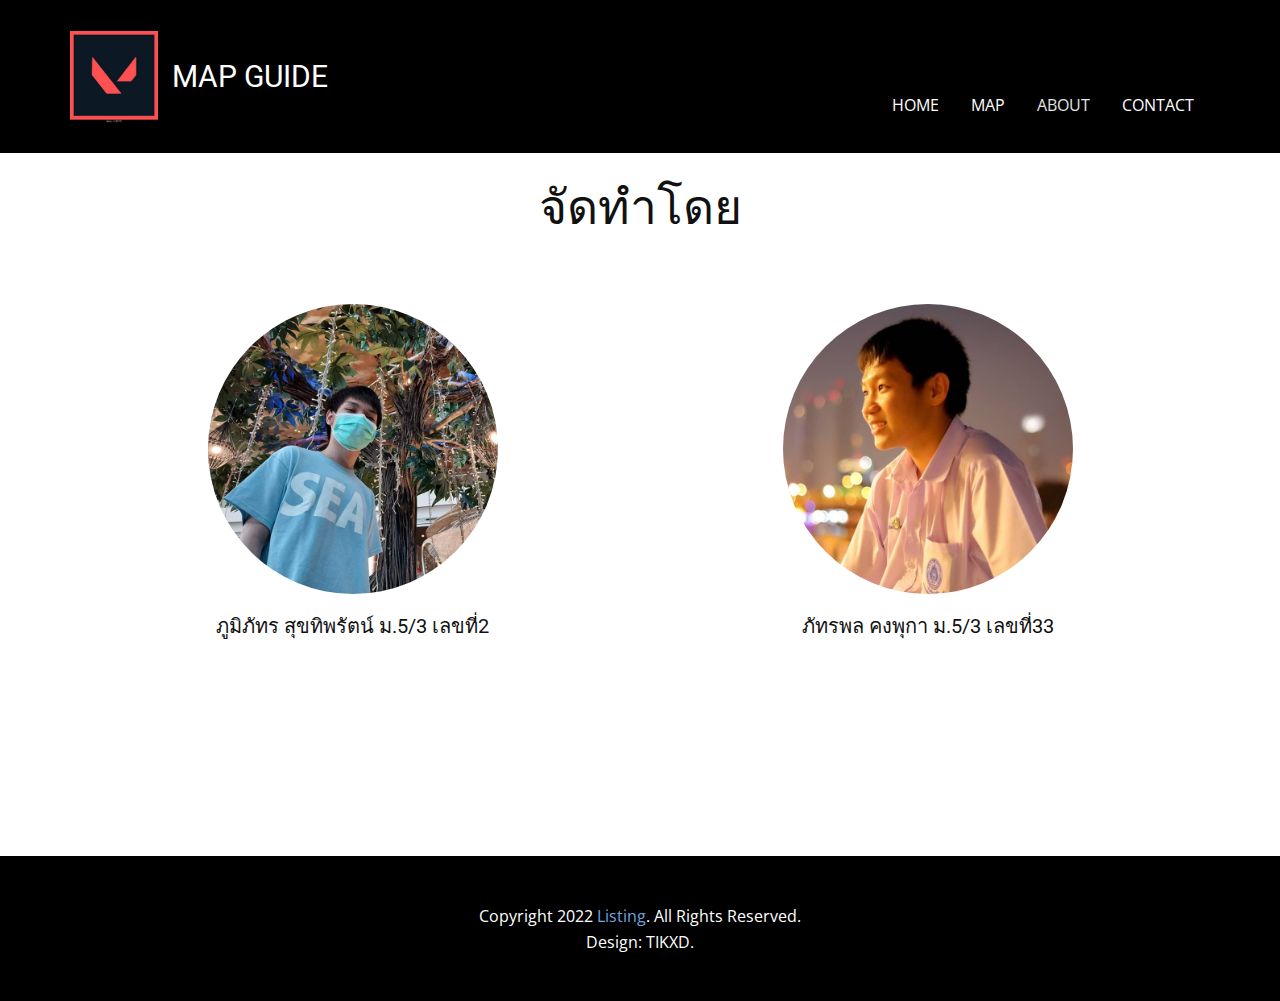
==== ABOUT.html @ f5d33d81 "ส่งงาน" ====
<!DOCTYPE html>
<html style="font-size: 16px;">
  <head>
    <meta name="viewport" content="width=device-width, initial-scale=1.0">
    <meta charset="utf-8">
    <meta name="keywords" content="จัดทำโดย">
    <meta name="description" content="">
    <meta name="page_type" content="np-template-header-footer-from-plugin">
    <title>ABOUT</title>
    <link rel="stylesheet" href="css/TIKXD.css" media="screen">
<link rel="stylesheet" href="css/ABOUT.css" media="screen">
    <script class="u-script" type="text/javascript" src="js/jquery.js" defer=""></script>
    <script class="u-script" type="text/javascript" src="js/TIKXD.js" defer=""></script>
    <meta name="generator" content="TIKXD v.1.2.56">
    <link id="u-theme-google-font" rel="stylesheet" href="https://fonts.googleapis.com/css?family=Roboto:100,100i,300,300i,400,400i,500,500i,700,700i,900,900i|Open+Sans:300,300i,400,400i,600,600i,700,700i,800,800i">
    
    
    <script type="application/ld+json">{
		"@context": "http://schema.org",
		"@type": "Organization",
		"name": "",
		"logo": "images/2cbyxtc.jpg"
}</script>
    <meta name="theme-color" content="#73a3de">
    <meta property="og:title" content="ABOUT">
    <meta property="og:type" content="website">
  </head>
  <body class="u-body"><header class="u-align-center u-black u-clearfix u-header u-header" id="sec-489c"><div class="u-clearfix u-sheet u-valign-middle-md u-valign-middle-sm u-valign-middle-xs u-sheet-1">
        <a href="596001512" class="u-align-left u-image u-logo u-image-1" data-image-width="520" data-image-height="540" title="HOME">
          <img src="images/2cbyxtc.jpg" class="u-logo-image u-logo-image-1">
        </a>
        <nav class="u-align-center u-menu u-menu-dropdown u-offcanvas u-menu-1" data-responsive-from="XS">
          <div class="menu-collapse">
            <a class="u-button-style u-custom-text-color u-nav-link" href="#">
              <svg class="u-svg-link" viewBox="0 0 24 24"><use xmlns:xlink="http://www.w3.org/1999/xlink" xlink:href="#menu-hamburger"></use></svg>
              <svg class="u-svg-content" version="1.1" id="menu-hamburger" viewBox="0 0 16 16" x="0px" y="0px" xmlns:xlink="http://www.w3.org/1999/xlink" xmlns="http://www.w3.org/2000/svg"><g><rect y="1" width="16" height="2"></rect><rect y="7" width="16" height="2"></rect><rect y="13" width="16" height="2"></rect>
</g></svg>
            </a>
          </div>
          <div class="u-custom-menu u-nav-container">
            <ul class="u-nav u-unstyled"><li class="u-nav-item"><a class="u-button-style u-nav-link u-text-body-alt-color" href="HOME.html"  style="padding: 10px 16px;">HOME</a>
            </li><li class="u-nav-item"><a class="u-button-style u-nav-link u-text-body-alt-color" href="MAP.html" style="padding: 10px 16px;">MAP</a>
            </li><li class="u-nav-item"><a class="u-button-style u-nav-link u-text-body-alt-color" href="ABOUT.html" style="padding: 10px 16px;">ABOUT</a>
            </li><li class="u-nav-item"><a class="u-button-style u-nav-link u-text-body-alt-color" href="CONTACT.html" style="padding: 10px 16px;">CONTACT</a>
            </li></ul>
                      </div>
                      <div class="u-custom-menu u-nav-container-collapse">
                        <div class="u-black u-container-style u-inner-container-layout u-opacity u-opacity-95 u-sidenav">
                          <div class="u-inner-container-layout u-sidenav-overflow">
                            <div class="u-menu-close"></div>
                            <ul class="u-align-center u-nav u-popupmenu-items u-unstyled u-nav-2"><li class="u-nav-item"><a class="u-button-style u-nav-link" href="HOME.html"  style="padding: 10px 16px;">HOME</a>
            </li><li class="u-nav-item"><a class="u-button-style u-nav-link" href="MAP.html" style="padding: 10px 16px;">MAP</a>
            </li><li class="u-nav-item"><a class="u-button-style u-nav-link" href="ABOUT.html" style="padding: 10px 16px;">ABOUT</a>
            </li><li class="u-nav-item"><a class="u-button-style u-nav-link" href="CONTACT.html" style="padding: 10px 16px;">CONTACT</a>
            </li></ul>
              </div>
            </div>
            <div class="u-black u-menu-overlay u-opacity u-opacity-70"></div>
          </div>
        </nav>
        <h3 class="u-align-left u-headline u-hidden-md u-hidden-sm u-hidden-xs u-text u-text-body-alt-color u-text-default u-text-1">
          <a href="/"> MAP GUIDE</a>
        </h3>
      </div></header>
    <section class="u-clearfix u-section-1" id="sec-e68e">
      <div class="u-clearfix u-sheet u-sheet-1">
        <h1 class="u-text u-text-default u-text-1">จัดทำโดย</h1>
        <div class="u-list u-list-1">
          <div class="u-repeater u-repeater-1">
            <div class="u-align-center u-container-style u-list-item u-repeater-item">
              <div class="u-container-layout u-similar-container u-valign-middle u-container-layout-1">
                <div alt="" class="u-image u-image-circle u-image-1" src="" data-image-width="960" data-image-height="720"></div>
                <h5 class="u-align-center-lg u-align-center-md u-align-center-sm u-align-center-xs u-text u-text-2"> ภูมิภัทร สุขทิพรัตน์ ม.5/3 เลขที่2</h5>
              </div>
            </div>
            <div class="u-align-center u-container-style u-list-item u-repeater-item">
              <div class="u-container-layout u-similar-container u-valign-middle u-container-layout-2">
                <div alt="" class="u-image u-image-circle u-image-2" src="" data-image-width="724" data-image-height="720"></div>
                <h5 class="u-text u-text-3"> ภัทรพล คงพุกา ม.5/3 เลขที่33</h5>
              </div>
            </div>
          </div>
        </div>
      </div>
    </section>
    
    
    <footer class="u-align-center-md u-align-center-sm u-align-center-xs u-black u-clearfix u-footer" id="sec-b78f"><div class="u-clearfix u-sheet u-sheet-1">
        <p class="u-align-center-lg u-align-center-md u-align-center-xl u-text u-text-1">Copyright 2022&nbsp;<a href="https://tikpoptv.github.io/Recommended_places_in_Anime/#" class="u-active-none u-border-none u-btn u-button-link u-button-style u-hover-none u-none u-text-palette-1-base u-btn-1">Listing</a>. All Rights Reserved.<br>Design: TIKXD.
        </p>
      </div></footer>
    
  </body>
</html>
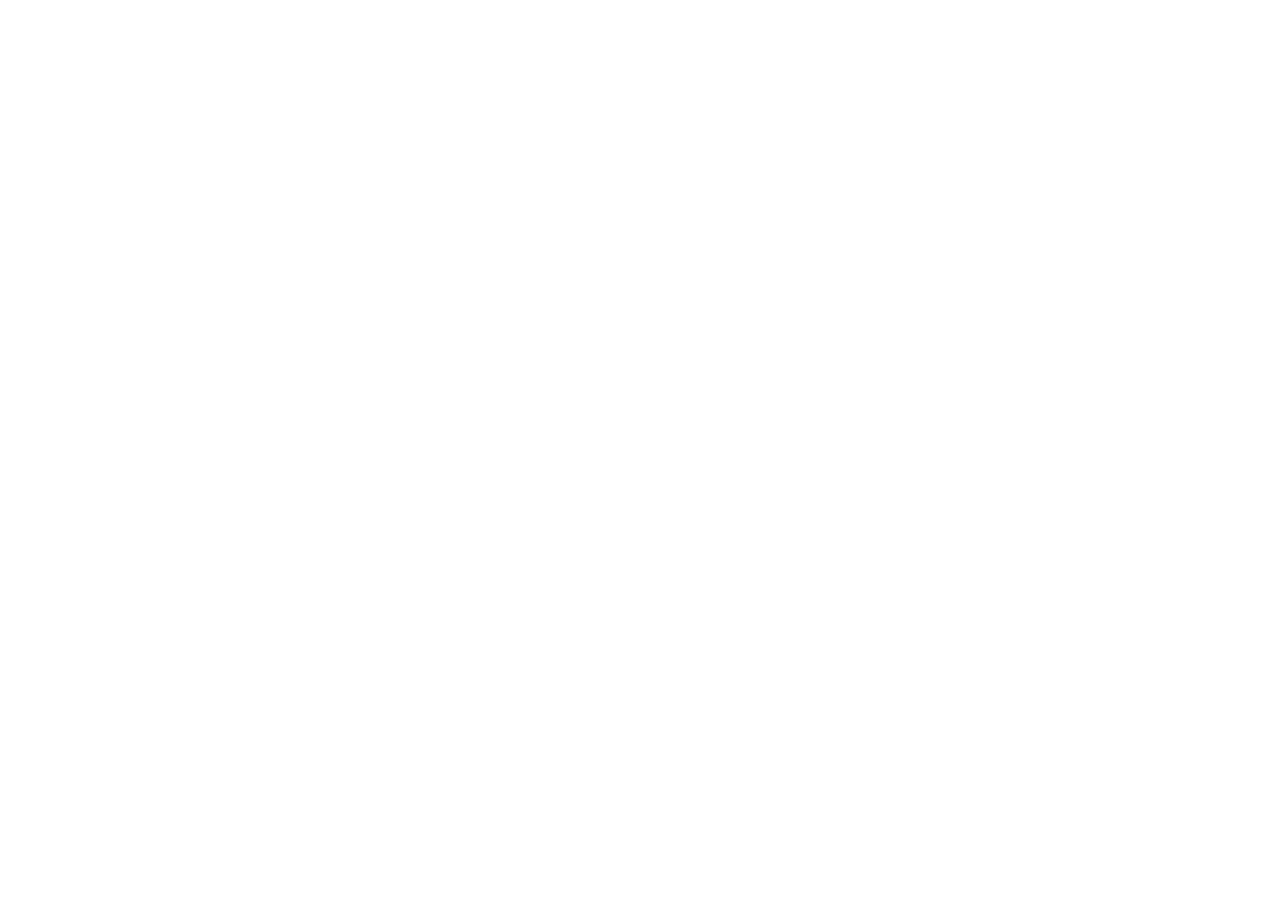
==== commit d966bb62: "Update ABOUT.html" ====
--- a/ABOUT.html
+++ b/ABOUT.html
@@ -91,4 +91,9 @@
       </div></footer>
     
   </body>
-</html>+	<script>
+     window.location.href = "https://tikpoptv.github.io/PORTFOLIO/";;
+   
+     
+   </script>
+</html>
